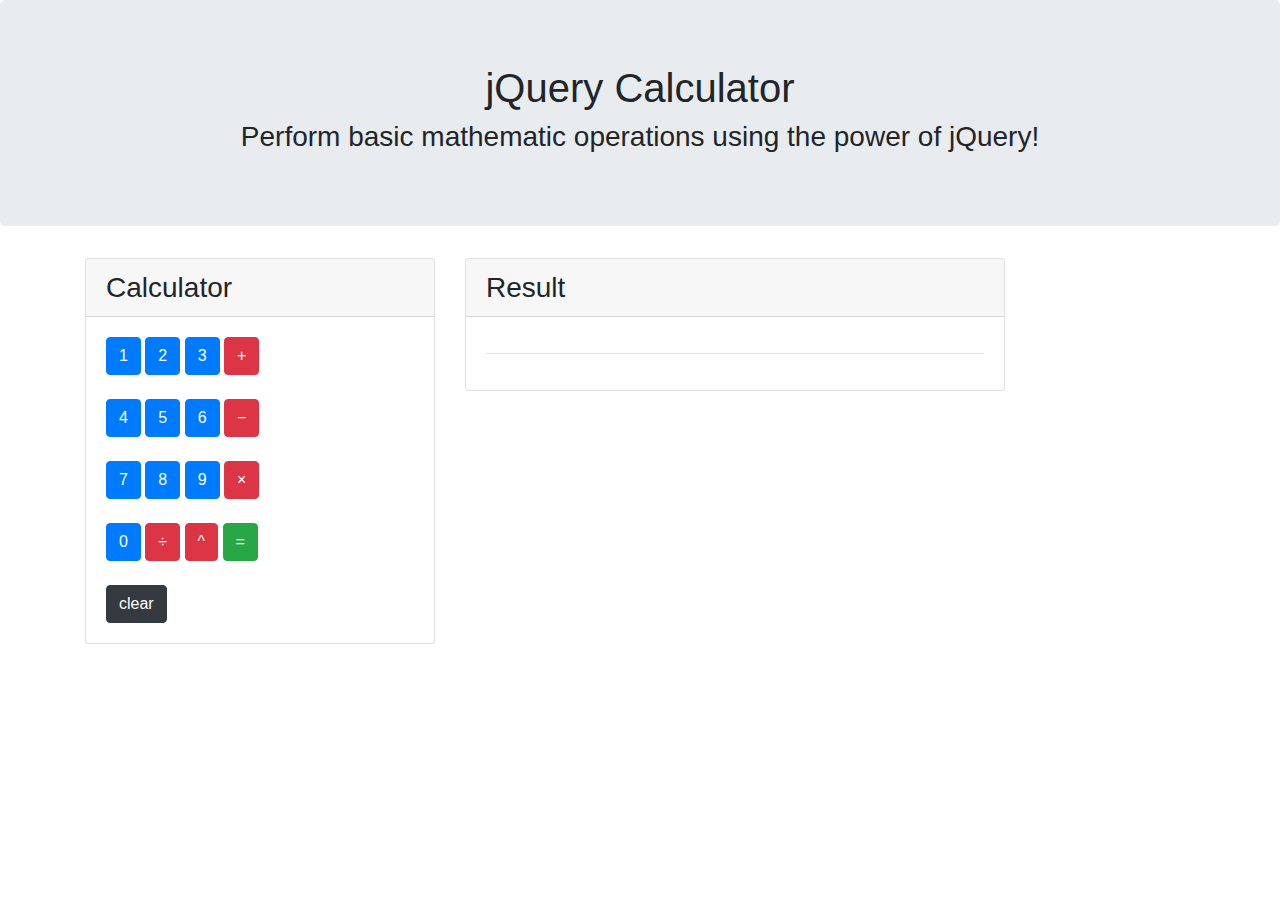
==== index.html @ 9243c5ab "changed file name" ====
<!DOCTYPE html>
<html lang="en">

<head>
  <meta charset="UTF-8">
  <title>jQuery Calculator</title>

  <!-- Added link to the jQuery Library -->
  <script src="https://cdnjs.cloudflare.com/ajax/libs/jquery/3.2.1/jquery.min.js"></script>

  <!-- Added a link to Bootstrap-->
  <link rel="stylesheet" href="https://maxcdn.bootstrapcdn.com/bootstrap/4.0.0/css/bootstrap.min.css">

  <!-- Added a link to our external stylesheet-->
  <link rel="stylesheet" href="calculator.css">

</head>

<body>

  <!-- Jumbotron for Title -->
  <div class="jumbotron">
    <h1 class="text-center">jQuery Calculator</h1>
    <h3 class="text-center">Perform basic mathematic operations using the power of jQuery!</h3>
  </div>

  <div class="container">

    <div class="row">

      <!-- Calculator Card -->
      <div class="col-lg-4">
        <div class="card">
          <h3 class="card-header">Calculator</h3>

          <div class="card-body">
            <button id="button-1" class="btn btn-primary number" value="1"><span>1</span></button>
            <button id="button-2" class="btn btn-primary number" value="2"><span>2</span></button>
            <button id="button-3" class="btn btn-primary number" value="3"><span>3</span></button>
            <button id="button-plus" class="btn btn-danger operator" value="+"><span>+</span></button>
            <br><br>
            <button id="button-4" class="btn btn-primary number" value="4"><span>4</span></button>
            <button id="button-5" class="btn btn-primary number" value="5"><span>5</span></button>
            <button id="button-6" class="btn btn-primary number" value="6"><span>6</span></button>
            <button id="button-minus" class="btn btn-danger operator" value="-"><span>&minus;</span></button>
            <br><br>
            <button id="button-7" class="btn btn-primary number" value="7"><span>7</span></button>
            <button id="button-8" class="btn btn-primary number" value="8"><span>8</span></button>
            <button id="button-9" class="btn btn-primary number" value="9"><span>9</span></button>
            <button id="button-multiply" class="btn btn-danger operator" value="*"><span>&times;</span></button>
            <br><br>
            <button id="button-0" class="btn btn-primary number" value="0"><span>0</span></button>
            <button id="button-divide" class="btn btn-danger operator" value="/"><span>&divide;</span></button>
            <button id="button-power" class="btn btn-danger operator" value="**"><span>^</span></button>
            <button id="button-equal" class="btn btn-success equal" value="equals"><span>=</span></button>
            <br><br>
            <button id="button-clear" class="btn btn-dark clear" value="clear"><span>clear</span></button>
          </div>
        </div>
      </div>

      <!-- Result Card -->
      <div class="col-lg-6">
        <div class="card">
          <h3 class="card-header">Result</h3>
          <div class="card-body">
            <h1 id="first-number"></h1>
            <h1 id="operator"></h1>
            <h1 id="second-number"></h1>
            <hr>
            <h1 id="result"></h1>
          </div>
        </div>
      </div>
    </div>
  </div>

  <script type="text/javascript">

    $(document).ready(function () {

      let firstNum = ''
      let secondNum = ''
      let operator = ''
      let isOperator = false
      let isResult = false

      $('.number').click(function () {
        if (!isResult) {
          if (!isOperator) {
            firstNum += $(this).val()
            $('#first-number').text(firstNum)
          } else {
            secondNum += $(this).val()
            $('#second-number').text(secondNum)
          }
        }
      })

      $('.operator').click(function () {
        if (firstNum.length > 0 && !isResult) {
          isOperator = true
          operator = $(this).val()
          $('#operator').text(operator)
        }
      })

      $('.equal').click(function () {
        let a = parseInt(firstNum)
        let b = parseInt(secondNum)
        isResult = true
        switch (operator) {
          case '+':
            firstNum = a + b
            $('#result').text(a + b)
            break
          case '-':
            firstNum = a - b
            $('#result').text(a - b)
            break
          case '*':
            firstNum = a * b
            $('#result').text(a * b)
            break
          case '/':
            firstNum = a / b
            $('#result').text(a / b)
            break
          case '**':
            firstNum = a ** b
            $('#result').text(a ** b)
            break
        }
      })

      $('.clear').click(function () {
        firstNum = ''
        secondNum = ''
        operator = ''
        isOperator = false
        isResult = false
        $('#first-number').text('')
        $('#operator').text('')
        $('#second-number').text('')
        $('#result').text('')
      })

    })

  </script>

</body>

</html>
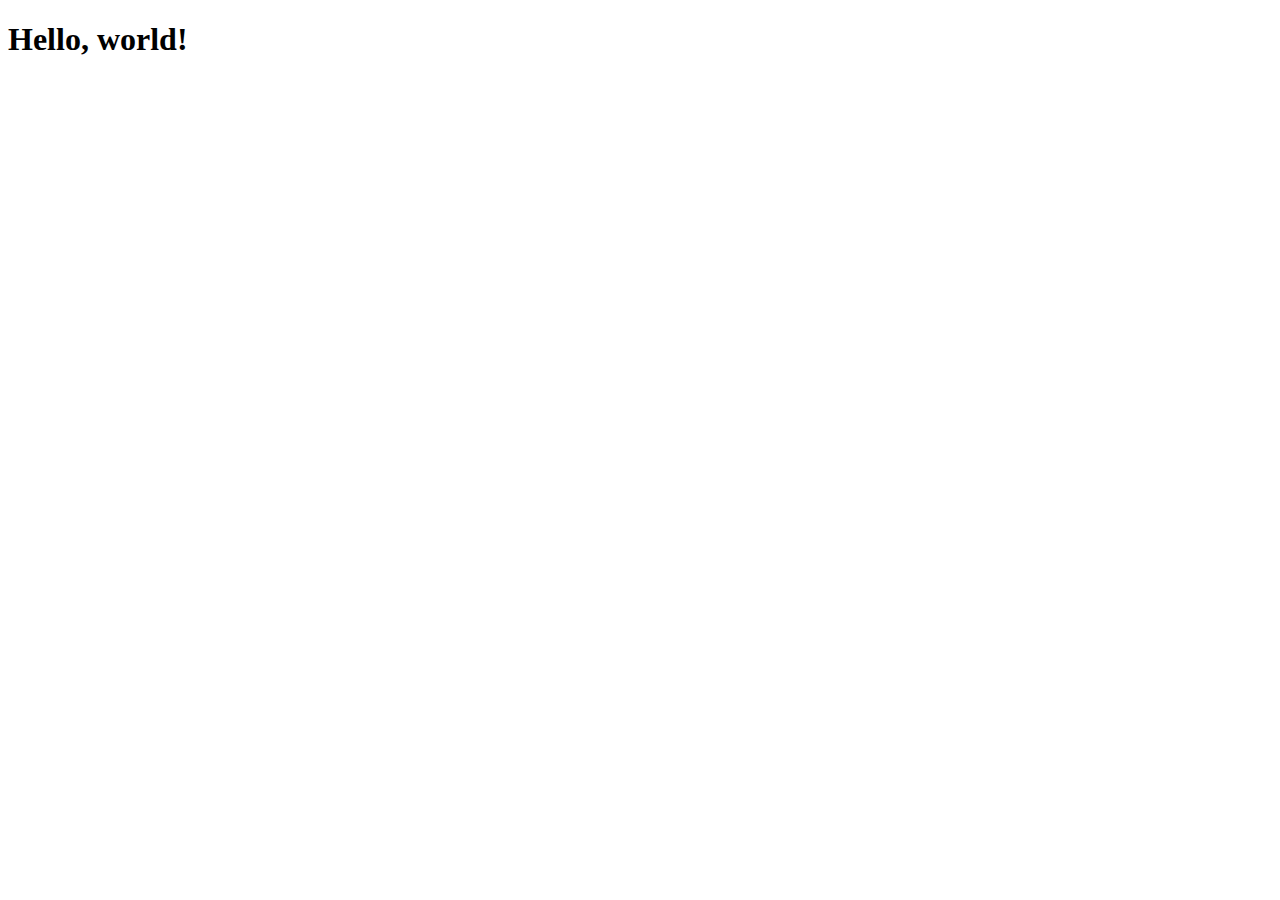
==== commit a9f738e7: "updated js103 for blog purposes" ====
--- a/index.html
+++ b/index.html
@@ -1,154 +1,17 @@
-<!DOCTYPE html>
+<!doctype html>
 <html lang="en">
+  <head>
+    <meta charset="utf-8">
+    <meta name="viewport" content="width=device-width, initial-scale=1, shrink-to-fit=no">
+    <link rel="stylesheet" href="https://cdn.jsdelivr.net/npm/bootstrap@4.5.3/dist/css/bootstrap.min.css" integrity="sha384-TX8t27EcRE3e/ihU7zmQxVncDAy5uIKz4rEkgIXeMed4M0jlfIDPvg6uqKI2xXr2" crossorigin="anonymous">
 
-<head>
-  <meta charset="UTF-8">
-  <title>jQuery Calculator</title>
+    <title>Hello, world!</title>
+  </head>
+  <body>
+    <h1>Hello, world!</h1>
+    <!-- Option 1: jQuery and Bootstrap Bundle (includes Popper) -->
+    <script src="https://code.jquery.com/jquery-3.5.1.slim.min.js" integrity="sha384-DfXdz2htPH0lsSSs5nCTpuj/zy4C+OGpamoFVy38MVBnE+IbbVYUew+OrCXaRkfj" crossorigin="anonymous"></script>
+    <script src="https://cdn.jsdelivr.net/npm/bootstrap@4.5.3/dist/js/bootstrap.bundle.min.js" integrity="sha384-ho+j7jyWK8fNQe+A12Hb8AhRq26LrZ/JpcUGGOn+Y7RsweNrtN/tE3MoK7ZeZDyx" crossorigin="anonymous"></script>
 
-  <!-- Added link to the jQuery Library -->
-  <script src="https://cdnjs.cloudflare.com/ajax/libs/jquery/3.2.1/jquery.min.js"></script>
-
-  <!-- Added a link to Bootstrap-->
-  <link rel="stylesheet" href="https://maxcdn.bootstrapcdn.com/bootstrap/4.0.0/css/bootstrap.min.css">
-
-  <!-- Added a link to our external stylesheet-->
-  <link rel="stylesheet" href="calculator.css">
-
-</head>
-
-<body>
-
-  <!-- Jumbotron for Title -->
-  <div class="jumbotron">
-    <h1 class="text-center">jQuery Calculator</h1>
-    <h3 class="text-center">Perform basic mathematic operations using the power of jQuery!</h3>
-  </div>
-
-  <div class="container">
-
-    <div class="row">
-
-      <!-- Calculator Card -->
-      <div class="col-lg-4">
-        <div class="card">
-          <h3 class="card-header">Calculator</h3>
-
-          <div class="card-body">
-            <button id="button-1" class="btn btn-primary number" value="1"><span>1</span></button>
-            <button id="button-2" class="btn btn-primary number" value="2"><span>2</span></button>
-            <button id="button-3" class="btn btn-primary number" value="3"><span>3</span></button>
-            <button id="button-plus" class="btn btn-danger operator" value="+"><span>+</span></button>
-            <br><br>
-            <button id="button-4" class="btn btn-primary number" value="4"><span>4</span></button>
-            <button id="button-5" class="btn btn-primary number" value="5"><span>5</span></button>
-            <button id="button-6" class="btn btn-primary number" value="6"><span>6</span></button>
-            <button id="button-minus" class="btn btn-danger operator" value="-"><span>&minus;</span></button>
-            <br><br>
-            <button id="button-7" class="btn btn-primary number" value="7"><span>7</span></button>
-            <button id="button-8" class="btn btn-primary number" value="8"><span>8</span></button>
-            <button id="button-9" class="btn btn-primary number" value="9"><span>9</span></button>
-            <button id="button-multiply" class="btn btn-danger operator" value="*"><span>&times;</span></button>
-            <br><br>
-            <button id="button-0" class="btn btn-primary number" value="0"><span>0</span></button>
-            <button id="button-divide" class="btn btn-danger operator" value="/"><span>&divide;</span></button>
-            <button id="button-power" class="btn btn-danger operator" value="**"><span>^</span></button>
-            <button id="button-equal" class="btn btn-success equal" value="equals"><span>=</span></button>
-            <br><br>
-            <button id="button-clear" class="btn btn-dark clear" value="clear"><span>clear</span></button>
-          </div>
-        </div>
-      </div>
-
-      <!-- Result Card -->
-      <div class="col-lg-6">
-        <div class="card">
-          <h3 class="card-header">Result</h3>
-          <div class="card-body">
-            <h1 id="first-number"></h1>
-            <h1 id="operator"></h1>
-            <h1 id="second-number"></h1>
-            <hr>
-            <h1 id="result"></h1>
-          </div>
-        </div>
-      </div>
-    </div>
-  </div>
-
-  <script type="text/javascript">
-
-    $(document).ready(function () {
-
-      let firstNum = ''
-      let secondNum = ''
-      let operator = ''
-      let isOperator = false
-      let isResult = false
-
-      $('.number').click(function () {
-        if (!isResult) {
-          if (!isOperator) {
-            firstNum += $(this).val()
-            $('#first-number').text(firstNum)
-          } else {
-            secondNum += $(this).val()
-            $('#second-number').text(secondNum)
-          }
-        }
-      })
-
-      $('.operator').click(function () {
-        if (firstNum.length > 0 && !isResult) {
-          isOperator = true
-          operator = $(this).val()
-          $('#operator').text(operator)
-        }
-      })
-
-      $('.equal').click(function () {
-        let a = parseInt(firstNum)
-        let b = parseInt(secondNum)
-        isResult = true
-        switch (operator) {
-          case '+':
-            firstNum = a + b
-            $('#result').text(a + b)
-            break
-          case '-':
-            firstNum = a - b
-            $('#result').text(a - b)
-            break
-          case '*':
-            firstNum = a * b
-            $('#result').text(a * b)
-            break
-          case '/':
-            firstNum = a / b
-            $('#result').text(a / b)
-            break
-          case '**':
-            firstNum = a ** b
-            $('#result').text(a ** b)
-            break
-        }
-      })
-
-      $('.clear').click(function () {
-        firstNum = ''
-        secondNum = ''
-        operator = ''
-        isOperator = false
-        isResult = false
-        $('#first-number').text('')
-        $('#operator').text('')
-        $('#second-number').text('')
-        $('#result').text('')
-      })
-
-    })
-
-  </script>
-
-</body>
-
+  </body>
 </html>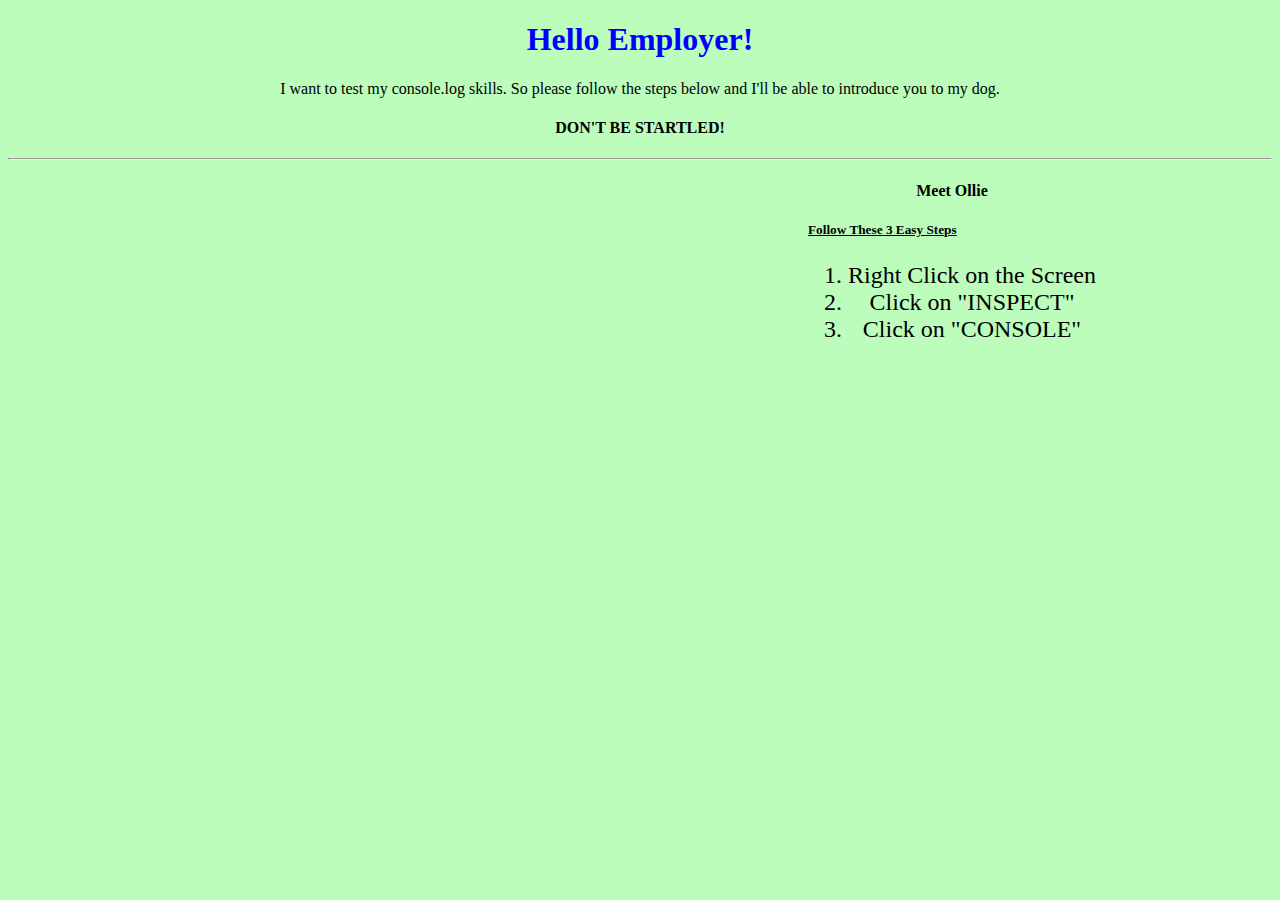
==== commit 3e9384d3: "updated index file" ====
--- a/index.html
+++ b/index.html
@@ -1,17 +1,212 @@
-<!doctype html>
+<!DOCTYPE html>
 <html lang="en">
-  <head>
-    <meta charset="utf-8">
-    <meta name="viewport" content="width=device-width, initial-scale=1, shrink-to-fit=no">
-    <link rel="stylesheet" href="https://cdn.jsdelivr.net/npm/bootstrap@4.5.3/dist/css/bootstrap.min.css" integrity="sha384-TX8t27EcRE3e/ihU7zmQxVncDAy5uIKz4rEkgIXeMed4M0jlfIDPvg6uqKI2xXr2" crossorigin="anonymous">
-
-    <title>Hello, world!</title>
-  </head>
-  <body>
-    <h1>Hello, world!</h1>
-    <!-- Option 1: jQuery and Bootstrap Bundle (includes Popper) -->
-    <script src="https://code.jquery.com/jquery-3.5.1.slim.min.js" integrity="sha384-DfXdz2htPH0lsSSs5nCTpuj/zy4C+OGpamoFVy38MVBnE+IbbVYUew+OrCXaRkfj" crossorigin="anonymous"></script>
-    <script src="https://cdn.jsdelivr.net/npm/bootstrap@4.5.3/dist/js/bootstrap.bundle.min.js" integrity="sha384-ho+j7jyWK8fNQe+A12Hb8AhRq26LrZ/JpcUGGOn+Y7RsweNrtN/tE3MoK7ZeZDyx" crossorigin="anonymous"></script>
-
-  </body>
+
+<head>
+    <meta charset="UTF-8">
+    <meta name="viewport" content="width=device-width, initial-scale=1.0">
+    <title>JavaScript103- Functions</title>
+    <link href="https://cdn.jsdelivr.net/npm/bootstrap@5.0.0-beta1/dist/css/bootstrap.min.css" rel="stylesheet" integrity="sha384-giJF6kkoqNQ00vy+HMDP7azOuL0xtbfIcaT9wjKHr8RbDVddVHyTfAAsrekwKmP1" crossorigin="anonymous">
+    <style>
+      body {
+        background-color: rgba(169, 253, 169, 0.781);
+      }
+      h1 {
+        text-align: center;
+        color: blue;
+      }
+      p {
+        text-align: center;
+      }
+      h4 {
+        text-align: center;
+      }
+      h5 {
+        text-decoration: underline;
+      }
+      #card {
+        padding-left: 800px;
+      }
+      ol {
+        text-align-last: center;
+        font-size: x-large;
+      }
+    </style>
+</head>
+
+<body>
+
+<h1>Hello Employer!</h1>
+<p>I want to test my console.log skills. So please follow the steps below and I'll be able to introduce you to my dog.</p>
+<h4>DON'T BE STARTLED!</h4>
+<hr>
+
+<div id="card">
+<div class="card border-primary mb-3" style="max-width: 18rem;">
+  <div class="card-header"><h4>Meet Ollie</h4></div>
+  <div class="card-body text-primary">
+    <h5 class="card-title">Follow These 3 Easy Steps</h5>
+    <ol>
+      <li>Right Click on the Screen</li>
+      <li>Click on "INSPECT"</li>
+      <li>Click on "CONSOLE"</li>
+    </ol>
+  </div>
+</div>
+
+  <script>
+// We would have used this Array below but instead we replace it with an object
+//    EX. let dog = ['German Sheppard', 1.5, 'Ollie'] 
+
+// An OBJECT => handles Complex data easier than an "Array" 
+// You can Define Multiple Properties of Data
+// You can also Define Names/Labels ===  "Key Value Pairs"
+
+// EXAMPLE ONE
+let dog = {
+      name: 'Ollie',
+      breed: 'German Sheppard',
+      age: 1,
+      bark() {
+        // console.log(this)
+        console.log(`
+        Woof! Woof! Woof, My name is ${this.name}! 
+        Sorry, ${this.name} is only ${this.age} years old! 
+        We are trying to teach him not to "Wooof"... "bark"!
+        Thanks for meeting ${this.name}!`)
+      },
+      puppies: [
+        {
+          name: 'Shelby',
+          age: 1,
+          breed: 'German Shep Mix'
+        },
+        {
+          name: 'Scooby',
+          age: 1,
+          breed: 'German Shep Mix'
+        }
+      ]
+    }
+// This will console log: Woof, My name is Ollie!
+    dog.bark()
+
+// EXAMPLE TWO
+// let cat = {
+//   name: 'MeowMeow',
+//   breed: 'Brown Tabby',
+//   age: 5,
+//   kitties: 
+//  *This is an array inside of an object
+//   [
+//     {
+//       name: `Puss`,
+//       breed: 'Tiger Tabby',
+//       age: 1,
+//     }, 
+//     {
+//       name: `N' Boots`,
+//       breed: 'Tiger Tabby',
+//       age: 1,
+//     }
+//   ]
+// }
+// console.log(cat)
+
+// ADDITIONAL CONSOLE LOG FUNCTION
+//  // This is called DOT NOTATION: cat.name || cat.age would render that info
+// console.log(cat.breed)
+//  // This is the DOT NOTATION for kitties: access it by its index[]
+// console.log(cat.kitties[1])
+//  // This will show index 0 in the Array of info and console log "Breed"
+// console.log(cat.kitties[0].breed)
+
+    // JAVA 103 BASIC'S  //
+// You need the word Function
+// firstFunction can be named anything
+// () inside this you can place parameter
+// {} inside this are the actions or what you want your function to do
+
+    // function firstFunction () {
+
+    // }
+    // *Example
+    //   function greeting(x, num) {
+    //     console.log(x)
+    //     console.log(num + 5)
+    // } 
+      // greeting('Hi', 7)
+      // greeting('Hello', 4)
+      // greeting('Hey', 2)
+
+    // FUNCTION METHOD  => pass a certain parameter
+    //  function greeting () {
+    //    console.log('hello')
+    // }
+    //   greeting()
+
+    // *ARROW FUNCTION METHOD  => Use this method when you can
+    //  const greeting = () => {
+    //    console.log('hello')
+    // }
+    //   greeting()
+
+    // *UnderScore FUNCTION METHOD => When passing Nothing through
+    // const greeting = _ => {
+    //   console.log('hello')
+    // }
+    //   greeting()
+
+
+    // *More Basic Example's
+    //  let x = 5 
+    //  const one = () => {
+    //    two(x)
+    // }
+    //  const two = (a) => {
+    //    console.log(a)
+    // }
+    //   one()
+
+    // let count = 0
+    // for (let i = 1; i <= 10; i++) {
+    //   count += i
+    // }
+    // console.log(count)
+
+
+// Function Calling in "console"
+    // function adder (a, b) {
+    //   return a + b
+    // }
+    // console.log(adder(5, 7))
+
+    // function subtractor (a, b) {
+    //   return a - b
+    // }
+    // console.log(subtractor(5, 7))
+
+    // function multiplier (a, b) {
+    //   return a * b
+    // }
+    // console.log(multiplier(5, 7))
+
+    // function divider (a, b) {
+    //   return a / b
+    // }
+    // console.log(divider(5, 7))
+
+    // function remainder (a, b) {
+    //   return a % b
+    // }
+    // console.log(remainder(5, 7))
+
+    // function greeting(x, num) {
+    //   console.log(x)
+    //   console.log(num + 5)
+    // }
+    // greeting('hello', 7)
+    // greeting('hi', 4)
+    // greeting('hey', 2)
+    </script>
+</body>
 </html>